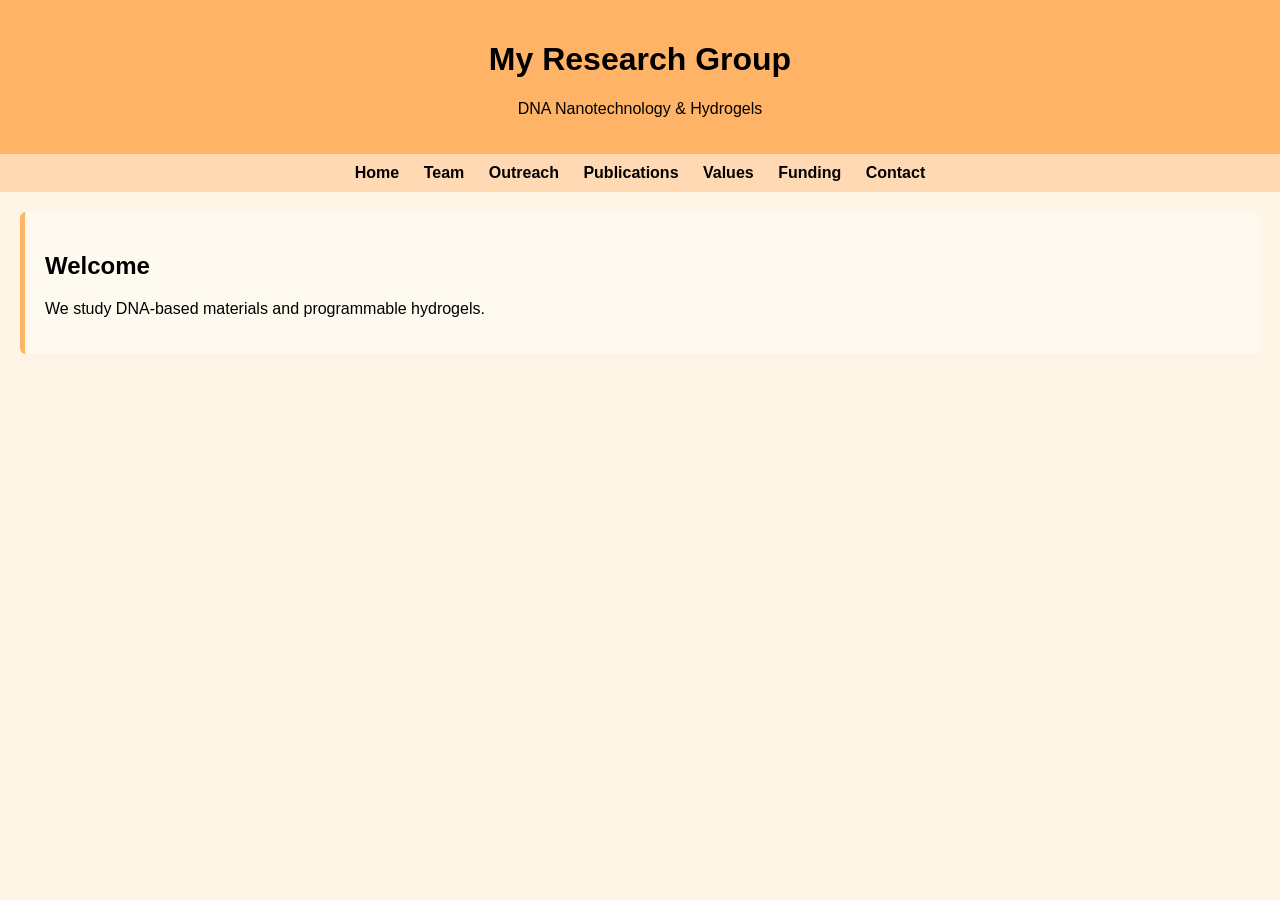
==== index.html @ 7ff7d6da "Update index.html" ====
<!DOCTYPE html>
<html>
<head>
  <title>My Research Group</title>
  <link rel="stylesheet" href="style.css">
</head>

<body>

<header>
  <h1>My Research Group</h1>
  <p>DNA Nanotechnology & Hydrogels</p>
</header>

<nav>
  <a href="index.html">Home</a>
  <a href="team.html">Team</a>
  <a href="outreach.html">Outreach</a>
  <a href="publications.html">Publications</a>
  <a href="values.html">Values</a>
  <a href="funding.html">Funding</a>
  <a href="contact.html">Contact</a>
</nav>

<section>
  <h2>Welcome</h2>
  <p>We study DNA-based materials and programmable hydrogels.</p>
</section>

</body>
</html>
---- style.css ----
body {
  margin: 0;
  font-family: Arial, sans-serif;
  background: #fff5e6; /* light orange/cream */
  color: black;
}

header {
  background: #ffb366;
  color: black;
  padding: 20px;
  text-align: center;
}

nav {
  background: #ffd9b3;
  padding: 10px;
  text-align: center;
}

nav a {
  color: black;
  margin: 10px;
  text-decoration: none;
  font-weight: bold;
}

section {
  padding: 20px;
  background: #fffaf0;
  margin: 20px;
  border-left: 5px solid #ffb366;
  border-radius: 6px;
}
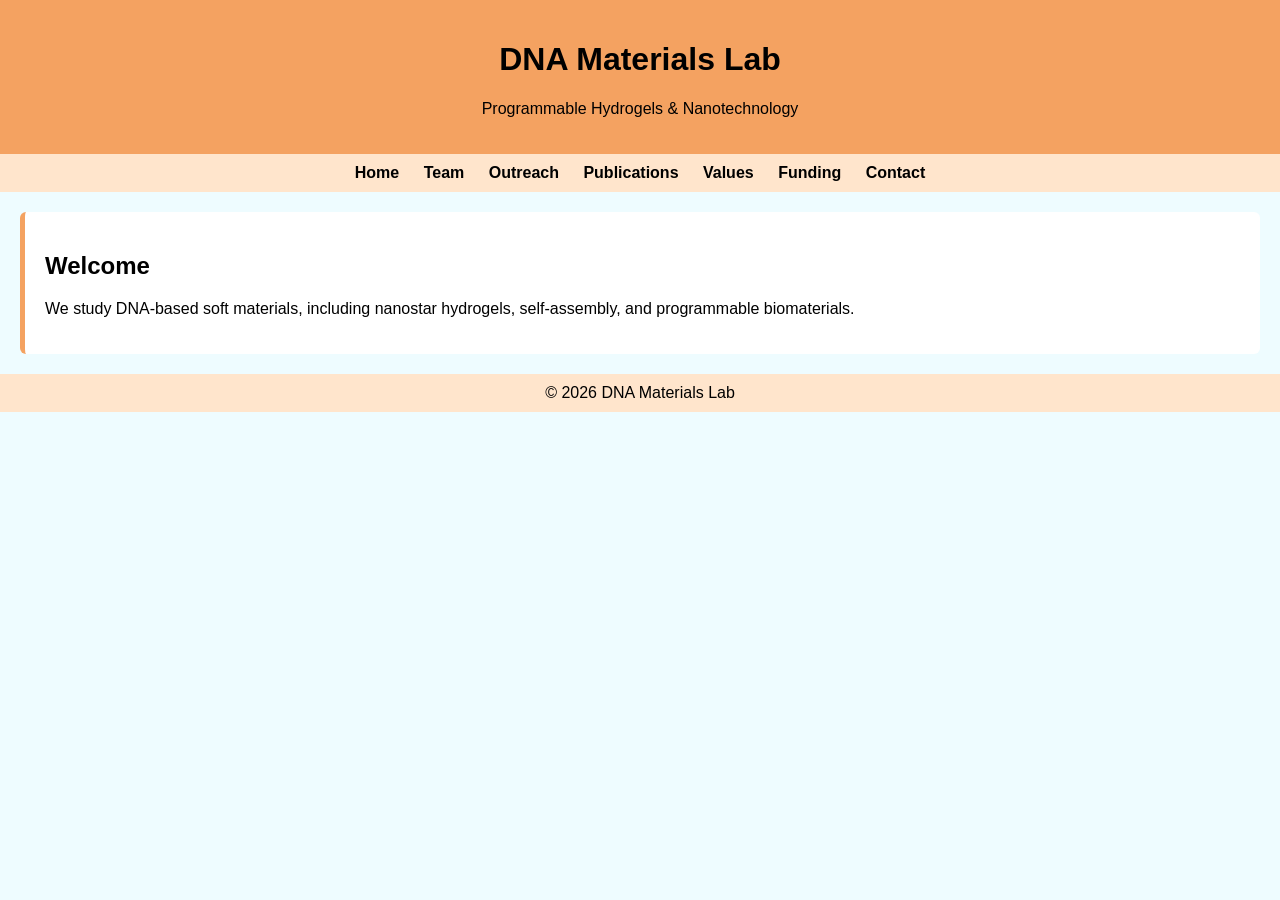
==== commit 07586894: "Update index.html" ====
--- a/index.html
+++ b/index.html
@@ -1,15 +1,15 @@
 <!DOCTYPE html>
 <html>
 <head>
-  <title>My Research Group</title>
+  <title>Research Group</title>
   <link rel="stylesheet" href="style.css">
 </head>
 
 <body>
 
 <header>
-  <h1>My Research Group</h1>
-  <p>DNA Nanotechnology & Hydrogels</p>
+  <h1>DNA Materials Lab</h1>
+  <p>Programmable Hydrogels & Nanotechnology</p>
 </header>
 
 <nav>
@@ -24,8 +24,15 @@
 
 <section>
   <h2>Welcome</h2>
-  <p>We study DNA-based materials and programmable hydrogels.</p>
+  <p>
+    We study DNA-based soft materials, including nanostar hydrogels,
+    self-assembly, and programmable biomaterials.
+  </p>
 </section>
+
+<footer>
+  © 2026 DNA Materials Lab
+</footer>
 
 </body>
 </html>
--- a/style.css
+++ b/style.css
@@ -1,19 +1,21 @@
 body {
   margin: 0;
   font-family: Arial, sans-serif;
-  background: #fff5e6; /* light orange/cream */
+  background: #eefcff;
   color: black;
 }
 
+/* Header */
 header {
-  background: #ffb366;
+  background: #f4a261;
   color: black;
   padding: 20px;
   text-align: center;
 }
 
+/* Navigation */
 nav {
-  background: #ffd9b3;
+  background: #ffe5cc;
   padding: 10px;
   text-align: center;
 }
@@ -25,10 +27,33 @@
   font-weight: bold;
 }
 
+nav a:hover {
+  text-decoration: underline;
+  color: #b3541e;
+}
+
+/* Sections */
 section {
   padding: 20px;
-  background: #fffaf0;
+  background: #ffffff;
   margin: 20px;
-  border-left: 5px solid #ffb366;
+  border-left: 5px solid #f4a261;
   border-radius: 6px;
 }
+
+/* Simple card layout (for team) */
+.card {
+  background: #fff;
+  padding: 15px;
+  margin: 10px 0;
+  border-radius: 6px;
+  box-shadow: 0 2px 5px rgba(0,0,0,0.1);
+}
+
+/* Footer */
+footer {
+  text-align: center;
+  padding: 10px;
+  background: #ffe5cc;
+  margin-top: 20px;
+}
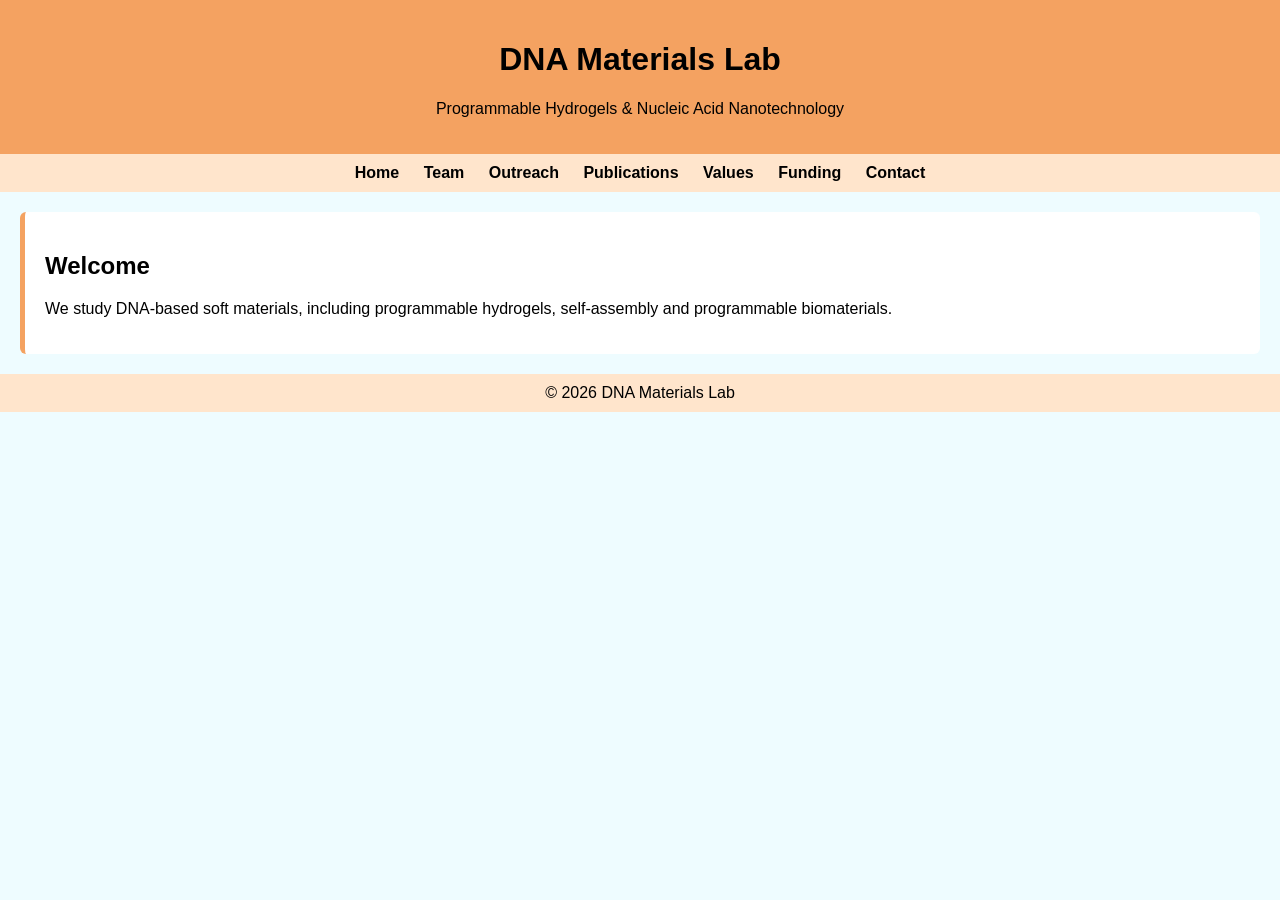
==== commit 10eaff21: "Update index.html" ====
--- a/index.html
+++ b/index.html
@@ -9,7 +9,7 @@
 
 <header>
   <h1>DNA Materials Lab</h1>
-  <p>Programmable Hydrogels & Nanotechnology</p>
+  <p>Programmable Hydrogels & Nucleic Acid Nanotechnology</p>
 </header>
 
 <nav>
@@ -17,7 +17,7 @@
   <a href="team.html">Team</a>
   <a href="outreach.html">Outreach</a>
   <a href="publications.html">Publications</a>
-  <a href="values.html">Values</a>
+  <a href="values&philosophy.html">Values</a>
   <a href="funding.html">Funding</a>
   <a href="contact.html">Contact</a>
 </nav>
@@ -25,8 +25,8 @@
 <section>
   <h2>Welcome</h2>
   <p>
-    We study DNA-based soft materials, including nanostar hydrogels,
-    self-assembly, and programmable biomaterials.
+    We study DNA-based soft materials, including programmable hydrogels,
+    self-assembly and programmable biomaterials.
   </p>
 </section>
 
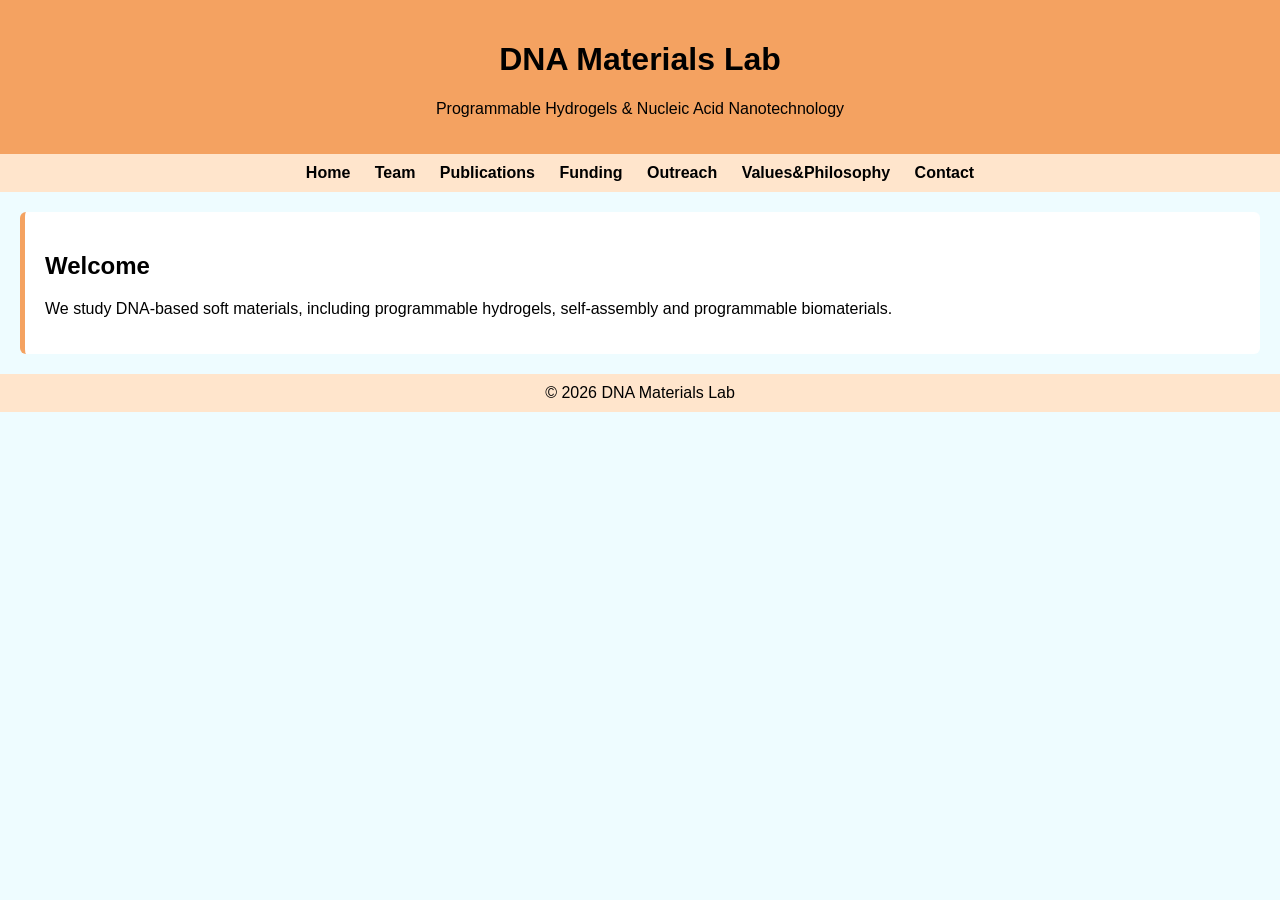
==== commit ad80d279: "Update index.html" ====
--- a/index.html
+++ b/index.html
@@ -15,10 +15,10 @@
 <nav>
   <a href="index.html">Home</a>
   <a href="team.html">Team</a>
+  <a href="publications.html">Publications</a>
+  <a href="funding.html">Funding</a>
   <a href="outreach.html">Outreach</a>
-  <a href="publications.html">Publications</a>
-  <a href="values&philosophy.html">Values</a>
-  <a href="funding.html">Funding</a>
+  <a href="values&philosophy.html">Values&Philosophy</a>
   <a href="contact.html">Contact</a>
 </nav>
 
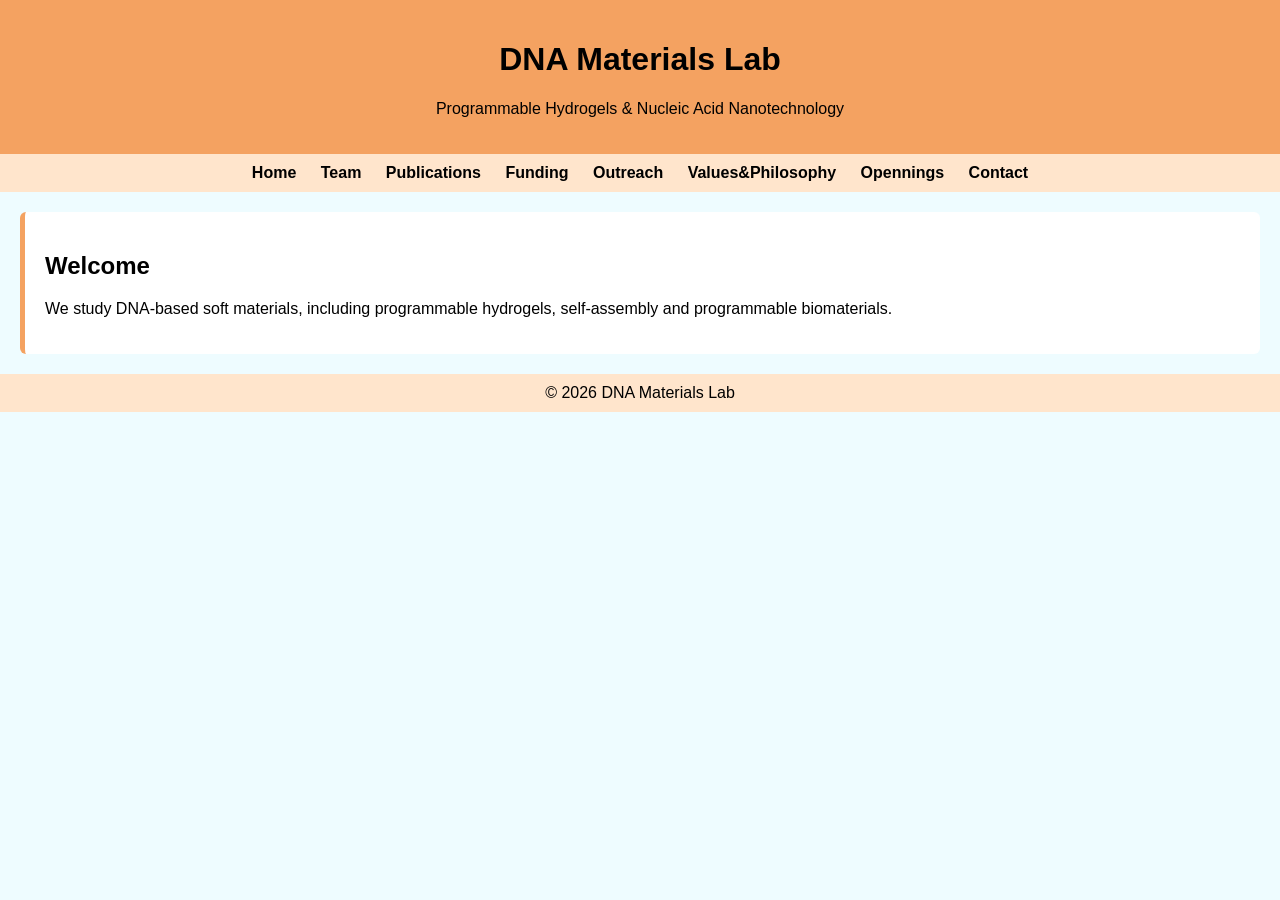
==== commit df207bed: "Update index.html" ====
--- a/index.html
+++ b/index.html
@@ -19,6 +19,7 @@
   <a href="funding.html">Funding</a>
   <a href="outreach.html">Outreach</a>
   <a href="values&philosophy.html">Values&Philosophy</a>
+  <a href="openings.html">Opennings</a>
   <a href="contact.html">Contact</a>
 </nav>
 
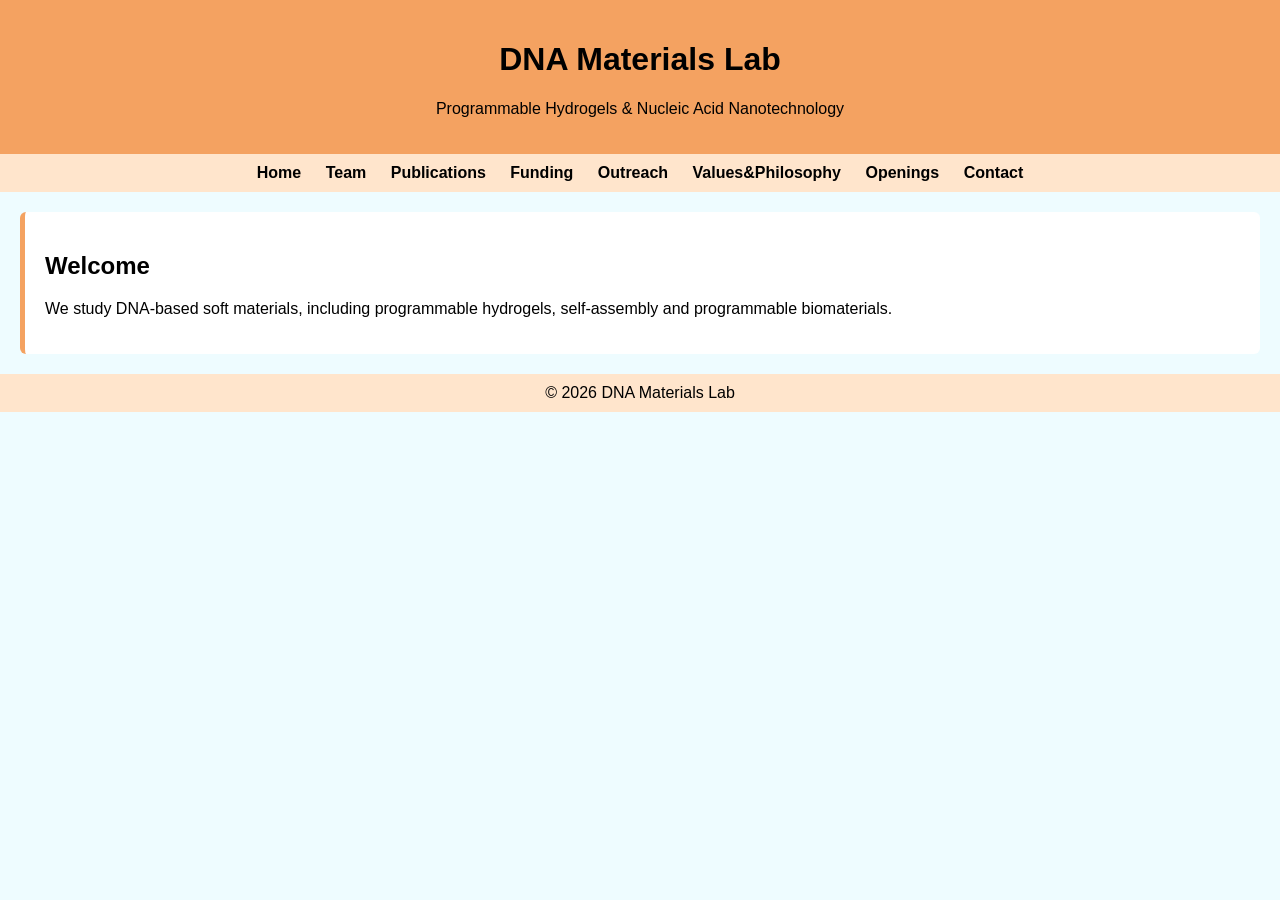
==== commit 2fbd7fa4: "Update index.html" ====
--- a/index.html
+++ b/index.html
@@ -19,7 +19,7 @@
   <a href="funding.html">Funding</a>
   <a href="outreach.html">Outreach</a>
   <a href="values&philosophy.html">Values&Philosophy</a>
-  <a href="openings.html">Opennings</a>
+  <a href="openings.html">Openings</a>
   <a href="contact.html">Contact</a>
 </nav>
 
